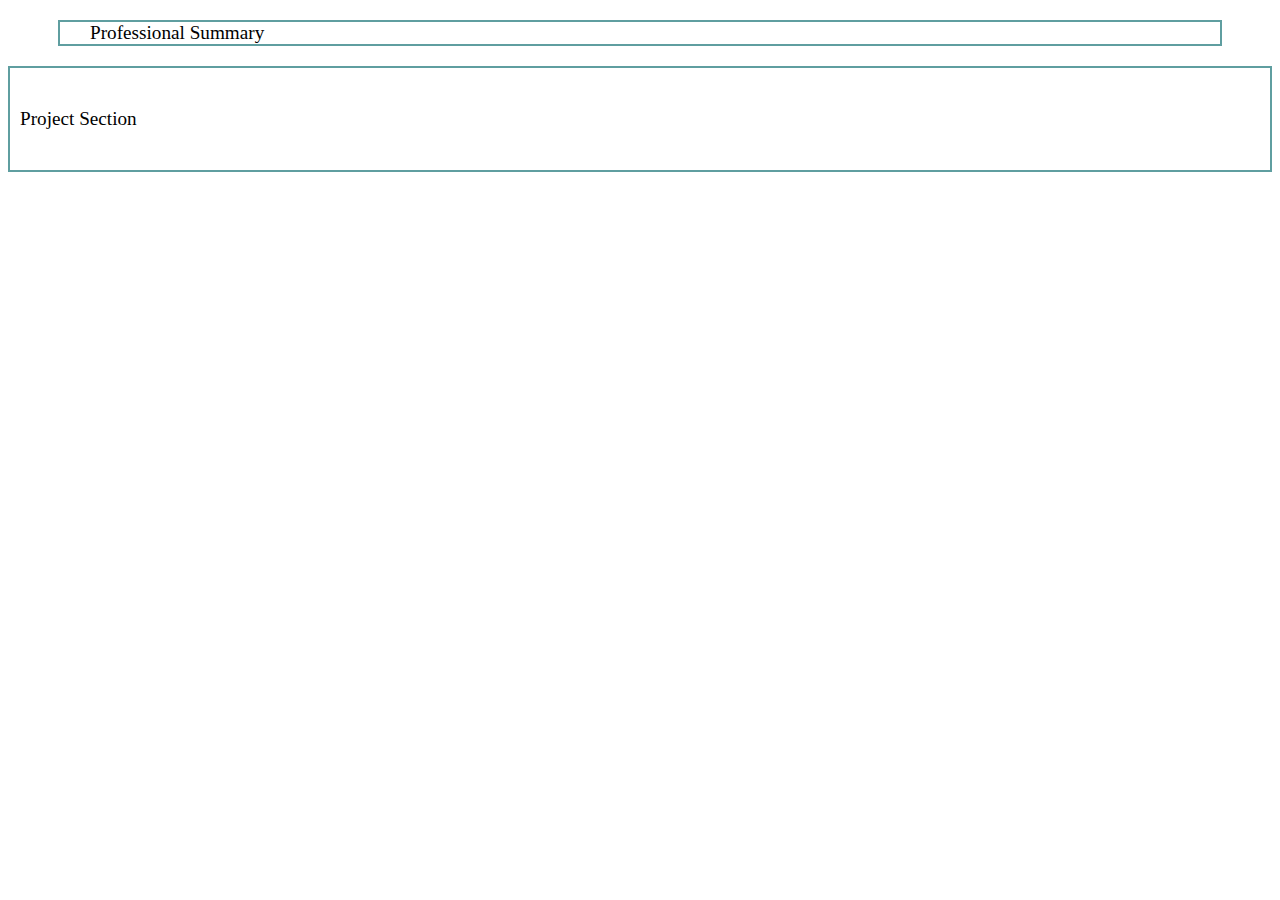
==== cssBoxModel.html @ 494c0b70 "Add Margin and Padding" ====
<!DOCTYPE html>
<html lang="en">
<head>
    <meta charset="UTF-8">
    <meta name="viewport" content="width=device-width, initial-scale=1.0">
    <title>CSS Box Model</title>
    <style>
        p{
            border: 2px solid cadetblue;
        }
        #summary{
            font-size: larger;
            padding-left: 30px;
            /* margin: 30px; */
            margin: 20px 50px;
        }
        #project{
            font-size: larger;
            /* padding-top: 40px;
            padding-right: 40px;
            padding-bottom: 40px;
            padding-left: 40px; */
            padding:40px 10px;   
        }
    </style>
</head>
<body>
    <p id="summary">Professional Summary</p>
    <p id="project">Project Section</p>
</body>
</html>
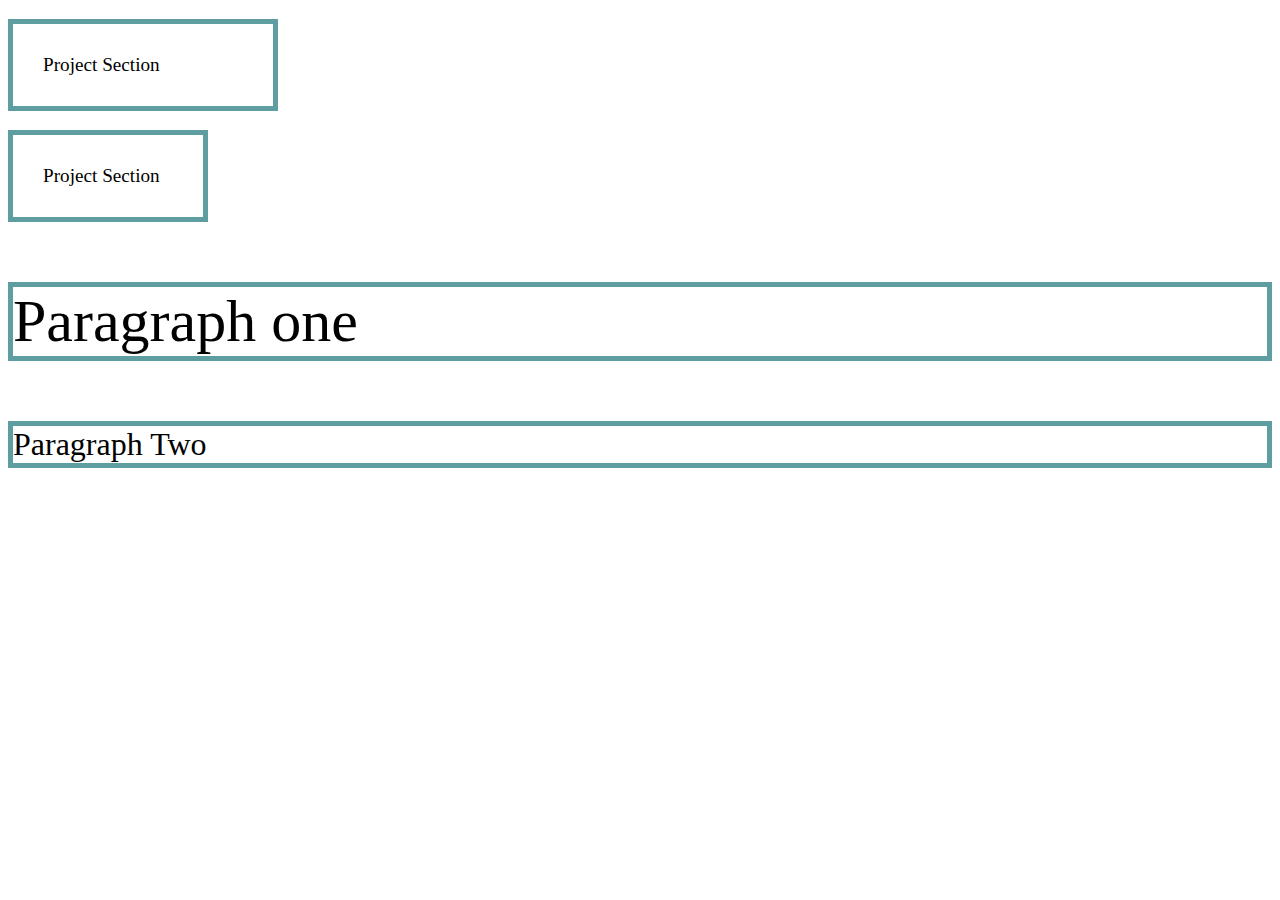
==== commit fa293cac: "Font Family" ====
--- a/cssBoxModel.html
+++ b/cssBoxModel.html
@@ -6,13 +6,16 @@
     <title>CSS Box Model</title>
     <style>
         p{
-            border: 2px solid cadetblue;
+            border: 5px solid cadetblue;
         }
         #summary{
             font-size: larger;
-            padding-left: 30px;
+            /* padding-left: 30px; */
             /* margin: 30px; */
-            margin: 20px 50px;
+            /* margin: 20px 50px; */
+            padding: 30px;
+            width: 200px;
+            box-sizing: content-box;
         }
         #project{
             font-size: larger;
@@ -20,12 +23,34 @@
             padding-right: 40px;
             padding-bottom: 40px;
             padding-left: 40px; */
-            padding:40px 10px;   
+            /* padding:40px 10px;    */
+            padding: 30px;
+            width: 200px;
+            box-sizing: border-box;
+        }
+        #one{
+            font-size: 30px;
+        }
+        #two{
+            font-size: 30px;
+        }
+        #para1{
+            font-size: 2em;
+        }
+        #para2{
+            font-size: 2rem;  
         }
     </style>
 </head>
 <body>
-    <p id="summary">Professional Summary</p>
+    <p id="summary">Project Section</p>
     <p id="project">Project Section</p>
+
+    <div id="one">
+        <p id="para1">Paragraph one</p>
+    </div>
+    <div id="two">
+        <p id="para2">Paragraph Two</p>
+    </div>
 </body>
 </html>